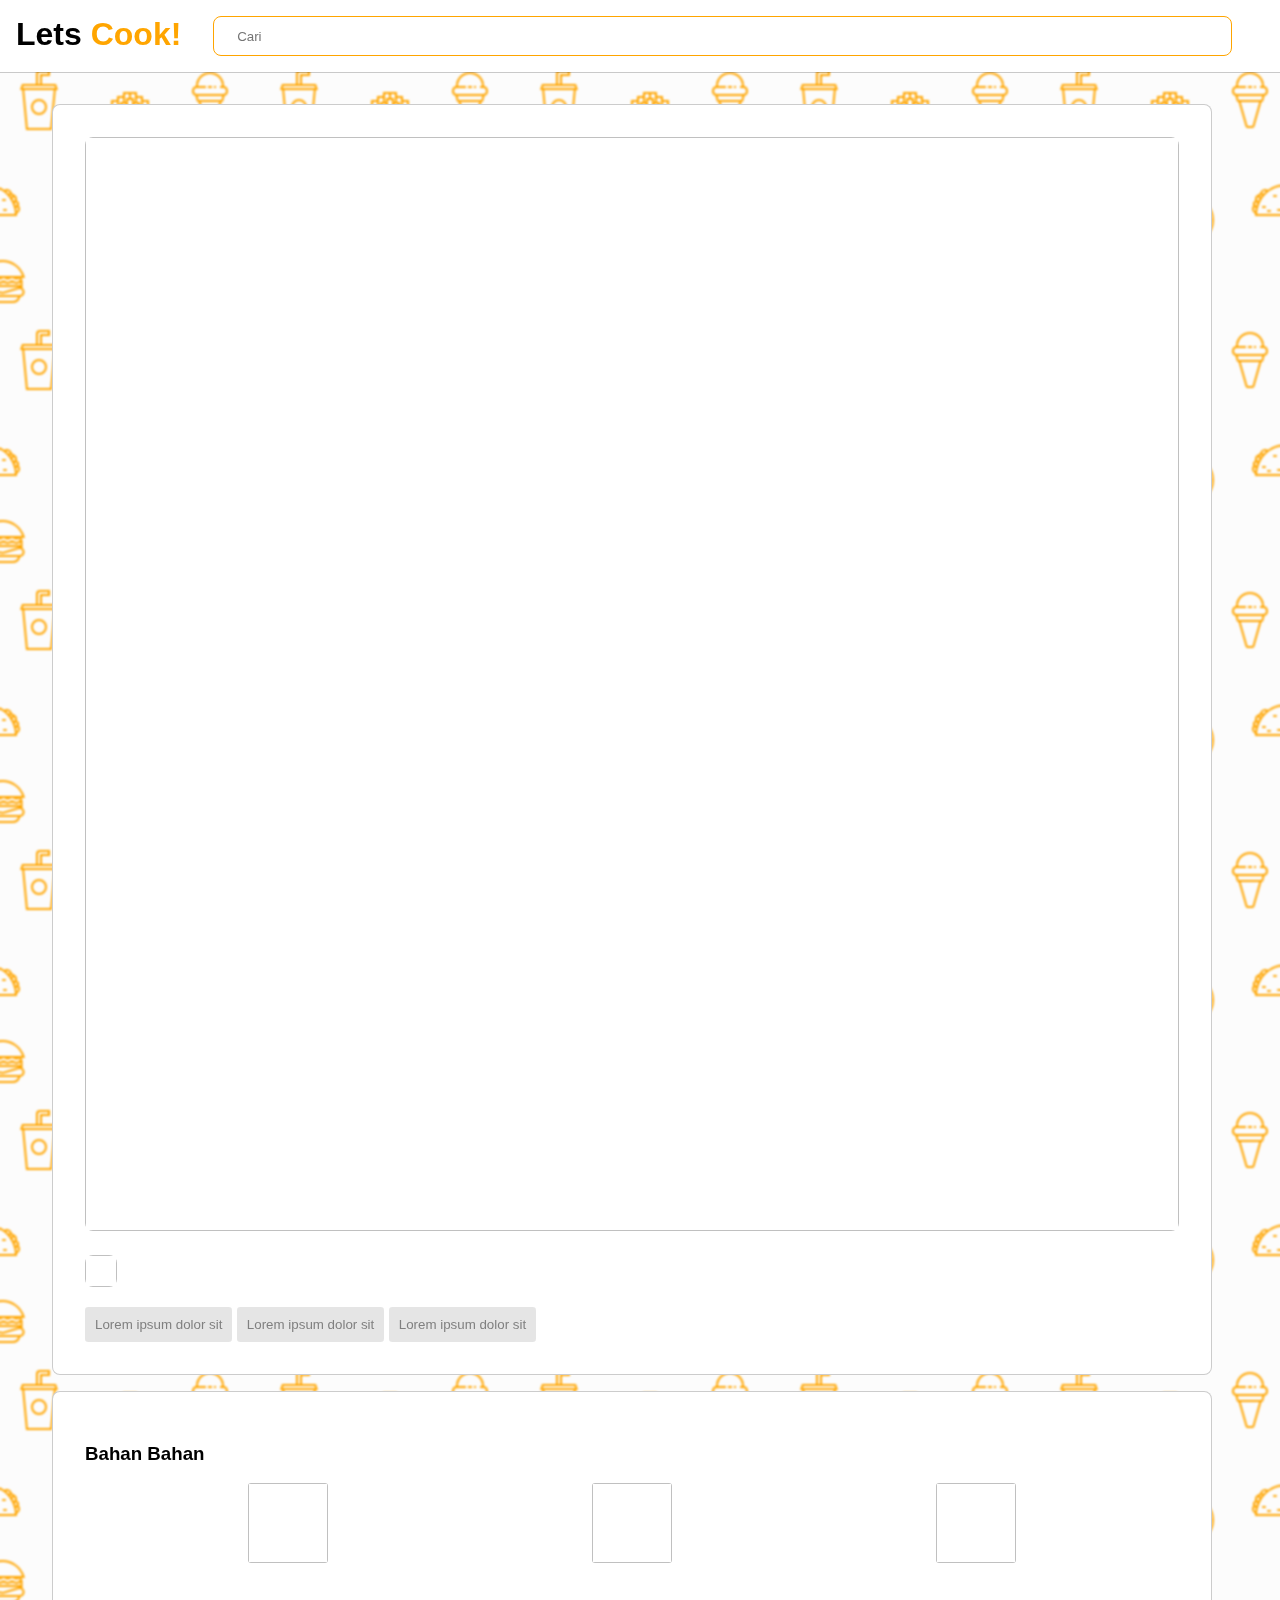
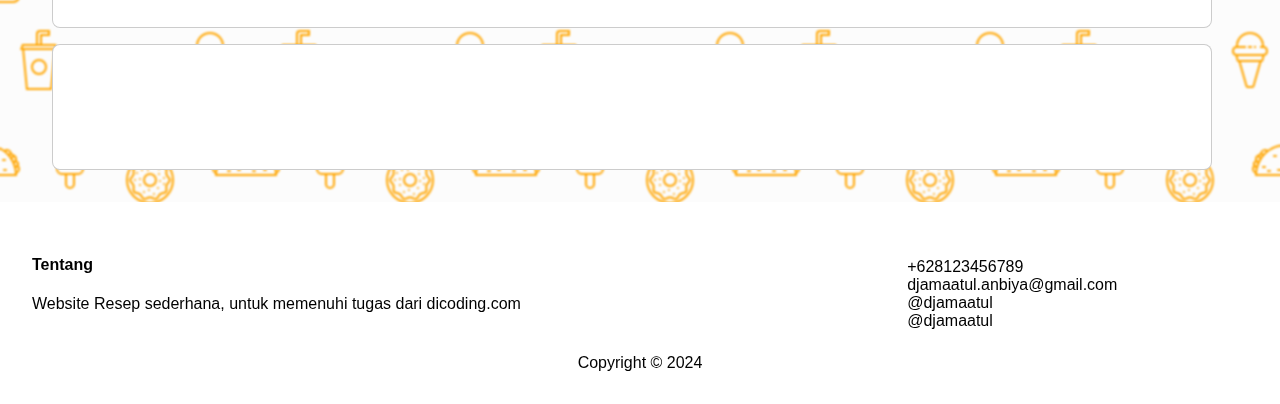
==== pages/detail.html @ 771d3e28 "initial commit" ====
<!DOCTYPE html>
<html lang="en">
<head>
	<meta charset="UTF-8">
	<meta name="viewport" content="width=device-width, initial-scale=1.0">
	<link rel="stylesheet" href="/assets/css/styles.css">
	<link rel="stylesheet" href="/assets/css/detail.css">
	<script src="/assets/js/detail.js" defer></script>
	<script src="/assets/js/generateNumber.js" defer></script>
	<script src="/assets/js/collapse.js" defer></script>
	<script src="/assets/js/search.js" defer></script>
	<script src="/assets/js/getProfile.js" defer></script>
	<script src="/assets/js/getReferences.js" defer></script>
	<link rel="stylesheet" href="https://cdnjs.cloudflare.com/ajax/libs/font-awesome/6.5.1/css/all.min.css" integrity="sha512-DTOQO9RWCH3ppGqcWaEA1BIZOC6xxalwEsw9c2QQeAIftl+Vegovlnee1c9QX4TctnWMn13TZye+giMm8e2LwA==" crossorigin="anonymous" referrerpolicy="no-referrer" />
	<title>Document</title>
</head>
<body>
	<header class="header">
		<a href="/"><h1>Lets <span>Cook!</span></h1></a>
		<div class="search flex-1">
			<button>
				<i class="fa-solid fa-magnifying-glass"></i>
			</button>
			<input type="text" placeholder="Cari" id="search" onkeypress="handleSearch(this,event)">
		</div>
		<button class="icon-button" id="header-button">
			<i class="fa-solid fa-burger"></i>
		</button>
	</header>
	<main>
		<div id="content">
			<article>
				<section class="article-title">
					<img class="skeleton" style="width: 100%; aspect-ratio: 1/1" ></img>
					<div style="display: flex; align-items: center; gap: .5rem">
						<img class="skeleton" style="height: 2rem; width: 2rem;">
						<h2 class="skeleton" style="flex: 1;height: 2rem; display: inline-block;"></h2>
					</div>
					<div>
						<button type="button" class="tag skeleton">Lorem ipsum dolor sit</button>
						<button type="button" class="tag skeleton">Lorem ipsum dolor sit</button>
						<button type="button" class="tag skeleton">Lorem ipsum dolor sit</button>
					</div>
				</section>
				<section class="article-gradients">
					<h3>Bahan Bahan</h3>
					<div>
						<div class="gradient">
							<img class="skeleton" />
							<span class="skeleton" style="display: inline-block; height: 1rem;width: 4rem;"> </span>
						</div>
						<div class="gradient">
							<img class="skeleton" />
							<span class="skeleton" style="display: inline-block; height: 1rem;width: 4rem;"> </span>
						</div>
						<div class="gradient">
							<img class="skeleton" />
							<span class="skeleton" style="display: inline-block; height: 1rem;width: 4rem;"> </span>
						</div>
					</div>
				</section>
				<section class="article-intruction">
					<span class="skeleton" style="display: inline-block; height: 1rem;width: 100%;"></span>
					<span class="skeleton" style="display: inline-block; height: 1rem;width: 90%;"></span>
					<span class="skeleton" style="display: inline-block; height: 1rem;width: 80%;"></span>
				</section>
			</article>
		</div>
		<aside>
			<section id="categories-section">
				<h4>Pencarian berdasarkan Kategori </h4>
				<div id="categories">
					<a href="#" class="tag skeleton" style="color: transparent">Beef</a>
					<a href="#" class="tag skeleton" style="color: transparent">Breakfast</a>
					<a href="#" class="tag skeleton" style="color: transparent">Chicken</a>
					<a href="#" class="tag skeleton" style="color: transparent">Dessert</a>
					<a href="#" class="tag skeleton" style="color: transparent">Chicken</a>
					<a href="#" class="tag skeleton" style="color: transparent">Dessert</a>
				</div>
			</section>
			<section id="areas-section" class="collapse-container">
				<h4 class="collapse">Pencarian berdasarkan Negara <i class="fa-solid fa-chevron-down"></i></h4>
				<div id="areas">
					<a href="#" class="tag skeleton" style="color: transparent">Beef</a>
					<a href="#" class="tag skeleton" style="color: transparent">Breakfast</a>
					<a href="#" class="tag skeleton" style="color: transparent">Chicken</a>
					<a href="#" class="tag skeleton" style="color: transparent">Dessert</a>
					<a href="#" class="tag skeleton" style="color: transparent">Chicken</a>
					<a href="#" class="tag skeleton" style="color: transparent">Dessert</a>
				</div>
			</section>
			<section id="profile-section" class="aside-section">
				<h4 style="align-self: start">Profile</h4>
			</section>
		</aside>
	</main>
	<footer>
		<div class="contact">
			<div>
				<h4>Tentang</h4>
			<p>Website Resep sederhana, untuk memenuhi tugas dari dicoding.com</p>
			</div>
			<ul>
				<li><i class="fa-solid fa-phone"></i>+628123456789</li>
				<li><i class="fa-solid fa-envelope"></i>djamaatul.anbiya@gmail.com</li>
				<li><i class="fa-brands fa-twitter"></i>@djamaatul</li>
				<li><i class="fa-brands fa-github"></i>@djamaatul</li>
			</ul>
		</div>
		<span>Copyright &copy; 2024</span>
	</footer>
</body>
</html>
---- assets/css/styles.css ----
* {
	box-sizing: border-box;
	transition-duration: 150ms 
	color: rgba(74, 74, 74);
}

body {
	padding: 0px;
	margin: 0px;
	font-family: sans-serif;
	background-image: url('/assets/img/background-pattern.svg');
	background-color: rgba(0,0,0,.01);
	backdrop-filter: blur(1px)
}

main {
	padding: 2rem;
	max-width: 1240px;
	min-height: 100vh;
	margin: 0px auto;
	display: flex;
	align-items: start;
	gap: 1rem;
	justify-content: right
}

a {
	text-decoration: none;
	color: unset
}

a:visited {
	color: initial;
	line-height: 0px
}

button > i {
	font-size: 2em;
}

button {
	background-color: unset;
	border: unset;
	cursor: pointer;
	padding: 0px;
}

button:hover{
	background-color: rgba(0,0,0,0.2)
}

.icon-button:hover {
	color: orange;
	background-color: transparent;
}

.header {
	z-index: 99;
	display: flex;
	padding: 1rem;
	gap: 2rem;
	justify-content: between;
	background-color: white;
	position: sticky;
	top: 0px;
	box-shadow: 0px 1px 0px rgba(0,0,0,.2)
}

.header > a > h1 {
	font-size: 2em;
	margin: 0px;
}

.header > a > h1 > span {
	color: orange;
}

.search {
	border: 1px solid orange;
	border-radius: .5rem;
	display: flex;
	align-items: center;
	gap: 0.5rem;
	padding-left: 0.8rem;
	padding-right: 0.8rem;
	min-height: 2.5rem
}

.search > button {
	font-size: 0.5em;
}

.search > input {
	border: 0px;
	caret-color: orange;
	width: 100%;
}

.search > input:focus {
	outline: 0px;
}

#content {
	flex-basis:70%;
}

#cards {
	display: flex;
	flex-wrap: wrap;
	gap: 1rem
}

.card {
	flex: 49%;
	overflow: hidden;
	height: 8rem;
	background-color: white;
	border-radius: .5rem;
	display: flex;
	min-width: 300px;
	cursor: pointer;
	transition-duration: 200ms;
	border: .1px solid rgba(0,0,0,.2)
}

.card:hover {
	box-shadow: 0px 0px .5rem rgba(0,0,0,0.3);
	transform: scale(1.1);
}

.card .description {
	flex: 1;
	margin: 1rem;
	overflow: hidden;
	display: flex;
	flex-direction: column;
	gap: .5rem;
}

.card .intructions {
	font-size: .8em;
}

.description .gradients {
	display: flex;
	gap: .5rem
}

.card .description h4 {
	margin: 0px
}

aside {
	order: 1;
	flex-basis: 30%;
	display: flex;
	flex-direction: column;
	gap: 1rem;
	transition-duration: 300ms;
	overflow: hidden;
	maxHeight: 200vh
}

aside section{
	background: white
}

aside section > h4{
	margin: 0px
}

aside #categories {
	margin-top: 1rem
}

aside .search {
	min-height: 2rem
}

.flex-1 {
	flex: 1;
}

footer {
	padding: 2rem;
	background-color: white;
	display: flex;
	flex-direction: column
}

footer .contact{
	display: flex;
}

footer div{
	flex: 1
}

footer ul {
	padding: .5rem;
	list-style-type: none;
	flex-basis: 30%
}

footer ul li i {
	padding-right: 1rem;
	padding-bottom: .3rem;
	padding-top: .3rem;
}

footer span {
	align-self: center
}

.tags {
	display: flex;
	gap: .5rem
}

.tag {
	display: inline-block;
	color: grey;
	background-color: rgba(0,0,0,0.1);
	border-radius: .5rem;
	padding: .5rem;
	border: 2px solid transparent;
	transition-duration: 100ms
}

.tag:hover{
	transform: scale(1.1)
}

.tag:active{
	transform: scale(0.9)
}

aside > section{
	padding: 2rem;
	border-radius: .5rem;
	border: 1px solid rgba(0,0,0,0.1)
}

aside > section > div {
	display: flex;
	flex-wrap: wrap;
	gap: .4rem
}

.collapse-container div{
	max-height: 0rem;
	overflow-y: hidden;
	transition-duration: 300ms;
}

.collapse-container h4{
	cursor: pointer
}

#pagination {
	display: none;
	padding: 3rem;
	justify-content: center;
	gap: 2rem;
}

#pagination button:hover{
	background-color: transparent
}

#pagination > button{
	color: orange;
	cursor: pointer
}

#pagination button:disabled{
	color: grey;
	cursor: not-allowed
}

.pages {
	display: flex;
	gap: .5rem
}

#pagination .page{
	display: inline-block;
	padding: .5rem .8rem ;
	border: 1px solid rgba(0,0,0,0.1);
	cursor: default
}

#pagination .page.page-active{
	background-color: orange;
	color: white;
	border: none
}

.skeleton {
	display: inline-block;
	border-radius: .2rem;
	animation-name: fade;
	animation-duration: 1s;
	animation-iteration-count: infinite;
	animation-timing-function: linear
}

@keyframes fade {
	0% {
		background-color: rgba(0,0,0,.1)
	}
	50% {
		background-color: white;
	}
	100% {
		background-color: rgba(0,0,0,.1)
	}
}


.flag {
	display: flex;
	align-items: center;
	gap: .5rem
}

.flag span {
	color: white
}

.flag img {
	width: 2rem
}

@media screen and	(max-width: 1024px){
	main {
		flex-direction: column;
		align-items: stretch;
		padding: 1rem
	}
	#content {
		order: 2;
	}
	footer .contact{
		flex-direction: column
	}
	aside {
		max-height: 0px;
		flex-wrap: wrap;
	}
	.header {
		justify-content: between;
		flex-wrap: wrap;
		align-items: center;
		gap: 1rem
	}
	header a {
		order: 1;
	}
	header #header-button {
		order: 2;
		flex: 1;
		display: flex;
		justify-content: end
	}
	header .search {
		order: 3;
		justify-self: stretch;
		min-width: 10rem
	}
}

#profile-section {
	display: flex;
	flex-direction: column;
	align-items: center;
	gap: .5rem;
}

#profile-section img{
	border-radius: 50%;
	width: 8rem;
	aspec-ratio: 1/1
}

#cards-icons{
	display: flex;
	flex-wrap: wrap;
	gap: 1rem;
}

.card-icon{
	flex-basis: 30%;
	background-color:white;
	border-radius: .5rem;
	display: flex;
	flex-direction: column;
	align-items: center;
	transition-duration: 200ms;
	overflow: hidden;
	border: .1px solid rgba(0,0,0,.2)
}

.card-icon:hover{
	transform: scale(1.1)
}

.card-icon h4{
	text-align: center
}

.card-icon img{
	width: 100%
}

#content article{
	display: flex;
	gap: 1rem;
	flex-direction: column
}

#content article section{
	background-color: white;
	border: .1px solid rgba(0,0,0,.2);
	border-radius: .5rem;
	padding: 2rem
}

article img {
	width: 100%;
	object-fit: cover
}
---- assets/css/detail.css ----
.article-title img {
	border-radius: .5rem
}

.article-title h2 {
	border-radius: .5rem;
	display: flex;
	gap: .5rem;
	align-items:center
}

.article-title h2 img {
	width: 2rem;
	aspec-ratio: 1/6;
	padding-top: 2px
}

.article-gradients div {
	display: flex;
	flex-wrap: wrap;
	gap: 1rem;
	justify-content: center
}

.gradient {
	display: flex;
	flex-direction: column;
	flex-basis: 30%;
	align-items: center
}

.gradient img {
	width: 5rem;
	aspect-ratio: 1/1
}

.article-intruction p {
	text-align: justify;
	text-indent: 2rem;
	line-height: 2rem
}
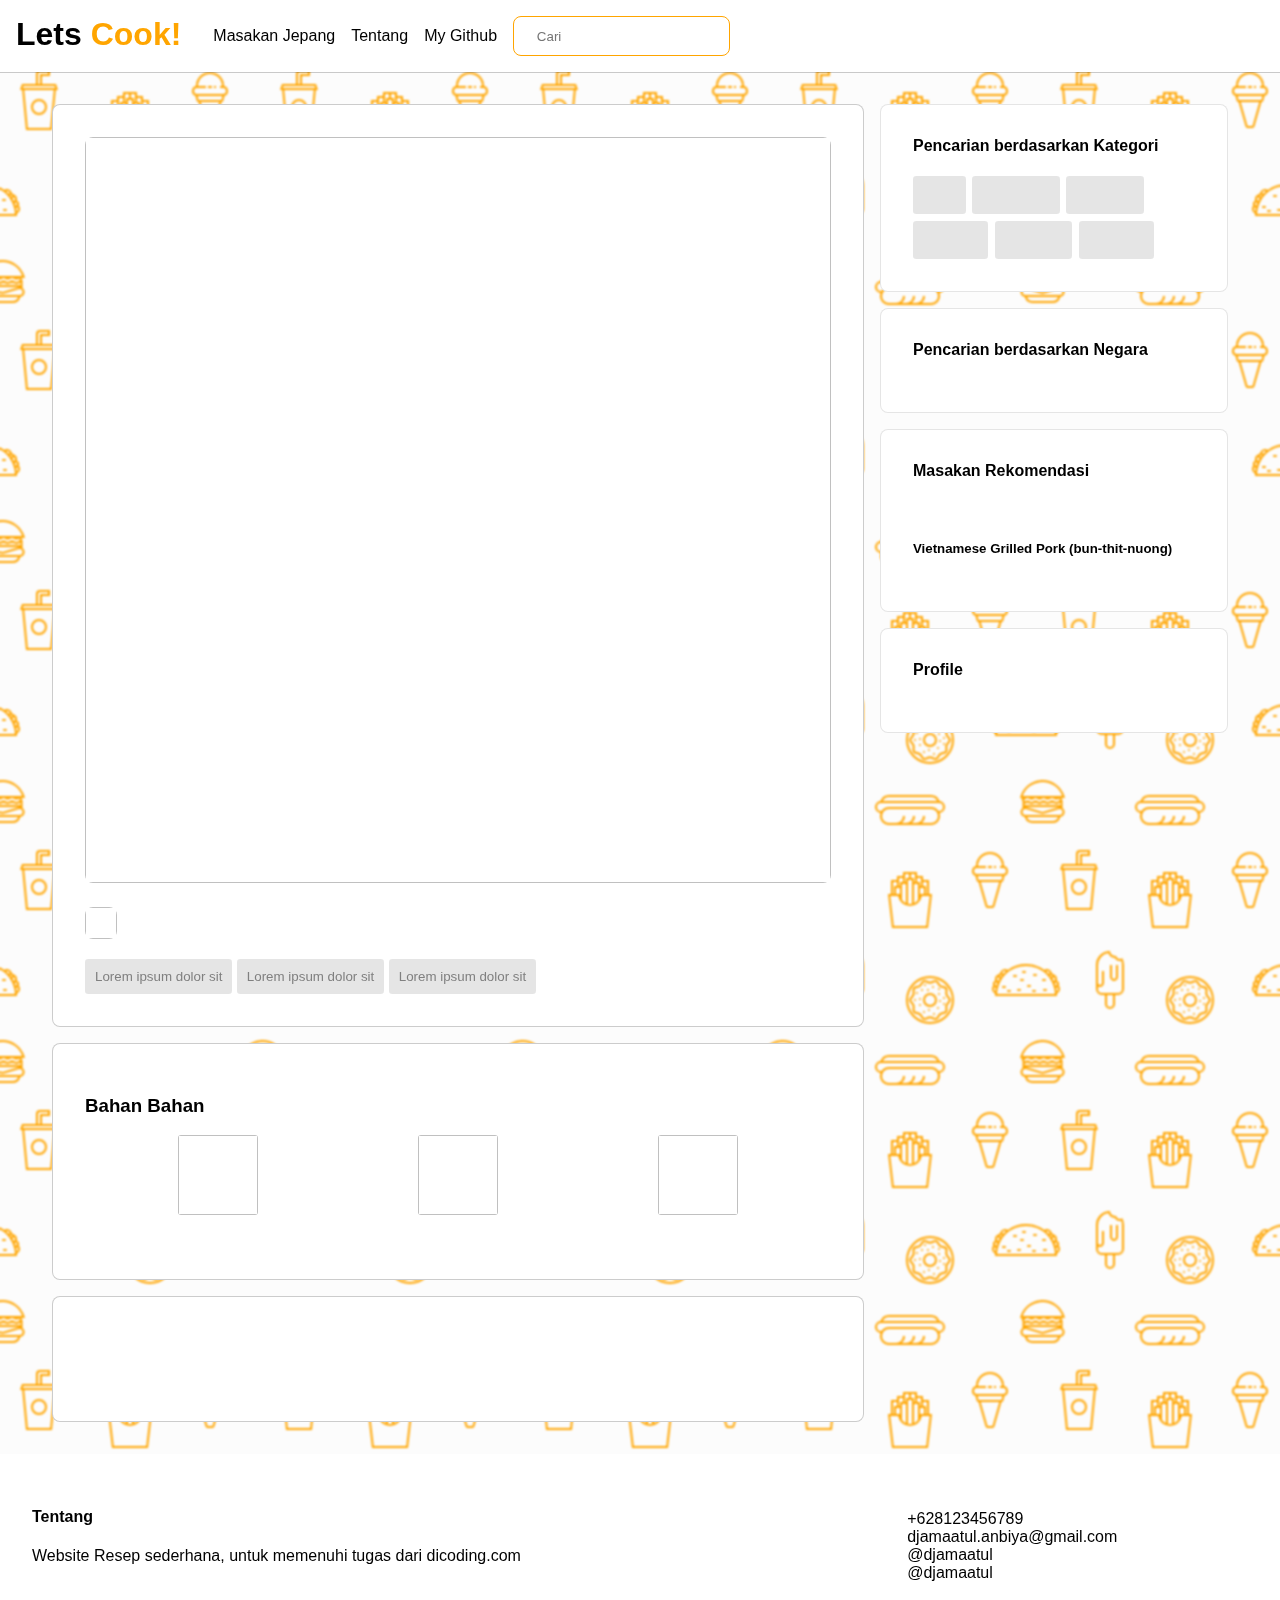
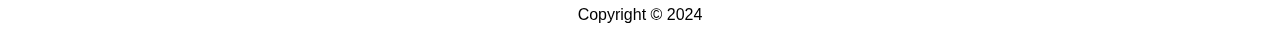
==== commit 20dc9ef1: "update: add navigation on header, add random food on aside section" ====
--- a/pages/detail.html
+++ b/pages/detail.html
@@ -3,26 +3,34 @@
 <head>
 	<meta charset="UTF-8">
 	<meta name="viewport" content="width=device-width, initial-scale=1.0">
-	<link rel="stylesheet" href="/assets/css/styles.css">
-	<link rel="stylesheet" href="/assets/css/detail.css">
-	<script src="/assets/js/detail.js" defer></script>
-	<script src="/assets/js/generateNumber.js" defer></script>
-	<script src="/assets/js/collapse.js" defer></script>
-	<script src="/assets/js/search.js" defer></script>
-	<script src="/assets/js/getProfile.js" defer></script>
-	<script src="/assets/js/getReferences.js" defer></script>
+	<link rel="stylesheet" href="../assets/css/styles.css">
+	<link rel="stylesheet" href="../assets/css/detail.css">
+	<script src="../assets/js/detail.js" defer></script>
+	<script src="../assets/js/generateNumber.js" defer></script>
+	<script src="../assets/js/collapse.js" defer></script>
+	<script src="../assets/js/search.js" defer></script>
+	<script src="../assets/js/getProfile.js" defer></script>
+	<script src="../assets/js/getReferences.js" defer></script>
+	<script src="../assets/data/flags.js" defer></script>
 	<link rel="stylesheet" href="https://cdnjs.cloudflare.com/ajax/libs/font-awesome/6.5.1/css/all.min.css" integrity="sha512-DTOQO9RWCH3ppGqcWaEA1BIZOC6xxalwEsw9c2QQeAIftl+Vegovlnee1c9QX4TctnWMn13TZye+giMm8e2LwA==" crossorigin="anonymous" referrerpolicy="no-referrer" />
 	<title>Document</title>
 </head>
 <body>
 	<header class="header">
-		<a href="/"><h1>Lets <span>Cook!</span></h1></a>
-		<div class="search flex-1">
-			<button>
-				<i class="fa-solid fa-magnifying-glass"></i>
-			</button>
-			<input type="text" placeholder="Cari" id="search" onkeypress="handleSearch(this,event)">
-		</div>
+		<h1 id="title"><a href="../index.html">Lets <span>Cook!</span></a></h1>
+		<nav class="flex-1">
+			<ul>
+				<li><a href="./pages/filter.html?a=Japanese">Masakan Jepang</a></li>
+				<li><a href="#footer">Tentang</a></li>
+				<li><a href="https://github.com/djamaatul">My Github</a></li>
+				<li class="search">
+					<button>
+						<i class="fa-solid fa-magnifying-glass"></i>
+					</button>
+					<input type="text" placeholder="Cari" id="search" onkeypress="handleSearch(this,event)" onfocus="handleFocus(this)" onblur="handleBlur(this)">
+				</li>
+			</ul>
+		</nav>
 		<button class="icon-button" id="header-button">
 			<i class="fa-solid fa-burger"></i>
 		</button>
@@ -89,12 +97,17 @@
 					<a href="#" class="tag skeleton" style="color: transparent">Dessert</a>
 				</div>
 			</section>
+			<section id="random-section">
+				<h4>Masakan Rekomendasi</h4>
+				<img src="https://www.themealdb.com/images/media/meals/qqwypw1504642429.jpg" alt="" width="100%">
+				<a href="./pages/detail.html?i=52828"><h5>Vietnamese Grilled Pork (bun-thit-nuong)</h5></a>
+			</section>
 			<section id="profile-section" class="aside-section">
 				<h4 style="align-self: start">Profile</h4>
 			</section>
 		</aside>
 	</main>
-	<footer>
+	<footer id="footer">
 		<div class="contact">
 			<div>
 				<h4>Tentang</h4>
--- a/assets/css/styles.css
+++ b/assets/css/styles.css
@@ -8,7 +8,7 @@
 	padding: 0px;
 	margin: 0px;
 	font-family: sans-serif;
-	background-image: url('/assets/img/background-pattern.svg');
+	background-image: url('../img/background-pattern.svg');
 	background-color: rgba(0,0,0,.01);
 	backdrop-filter: blur(1px)
 }
@@ -63,15 +63,16 @@
 	background-color: white;
 	position: sticky;
 	top: 0px;
-	box-shadow: 0px 1px 0px rgba(0,0,0,.2)
-}
-
-.header > a > h1 {
+	box-shadow: 0px 1px 0px rgba(0,0,0,.2);
+	position: relative
+}
+
+#title {
 	font-size: 2em;
 	margin: 0px;
 }
 
-.header > a > h1 > span {
+#title span {
 	color: orange;
 }
 
@@ -165,12 +166,8 @@
 	background: white
 }
 
-aside section > h4{
-	margin: 0px
-}
-
-aside #categories {
-	margin-top: 1rem
+aside section > h4 {
+	margin-top: 0px;
 }
 
 aside .search {
@@ -336,10 +333,11 @@
 	main {
 		flex-direction: column;
 		align-items: stretch;
-		padding: 1rem
+		padding: 0px
 	}
 	#content {
 		order: 2;
+		padding: 1rem
 	}
 	footer .contact{
 		flex-direction: column
@@ -347,6 +345,12 @@
 	aside {
 		max-height: 0px;
 		flex-wrap: wrap;
+		background-color: white;
+	}
+	aside section {
+		border: none;
+		border-radius: 0px;
+		border-bottom: 1px solid rgba(0,0,0,0.1)
 	}
 	.header {
 		justify-content: between;
@@ -363,10 +367,19 @@
 		display: flex;
 		justify-content: end
 	}
-	header .search {
+	header nav {
 		order: 3;
 		justify-self: stretch;
 		min-width: 10rem
+	}
+	nav ul li:nth-child(1){
+		display:none
+	}
+	nav ul li:nth-child(2){
+		display:none
+	}
+	.search{
+		flex: 1;
 	}
 }
 
@@ -429,4 +442,26 @@
 article img {
 	width: 100%;
 	object-fit: cover
+}
+
+li {
+	list-style-type: none;
+	transition-duration: 500ms
+}
+
+header nav ul{
+	display: flex;
+	align-items: center;
+	gap: 1rem;
+	margin: 0px;
+	padding: 0px
+}
+
+header nav ul a:hover{
+	color: orange
+}
+
+#random-section a:hover{
+	color: orange;
+	margin-bottom:0px
 }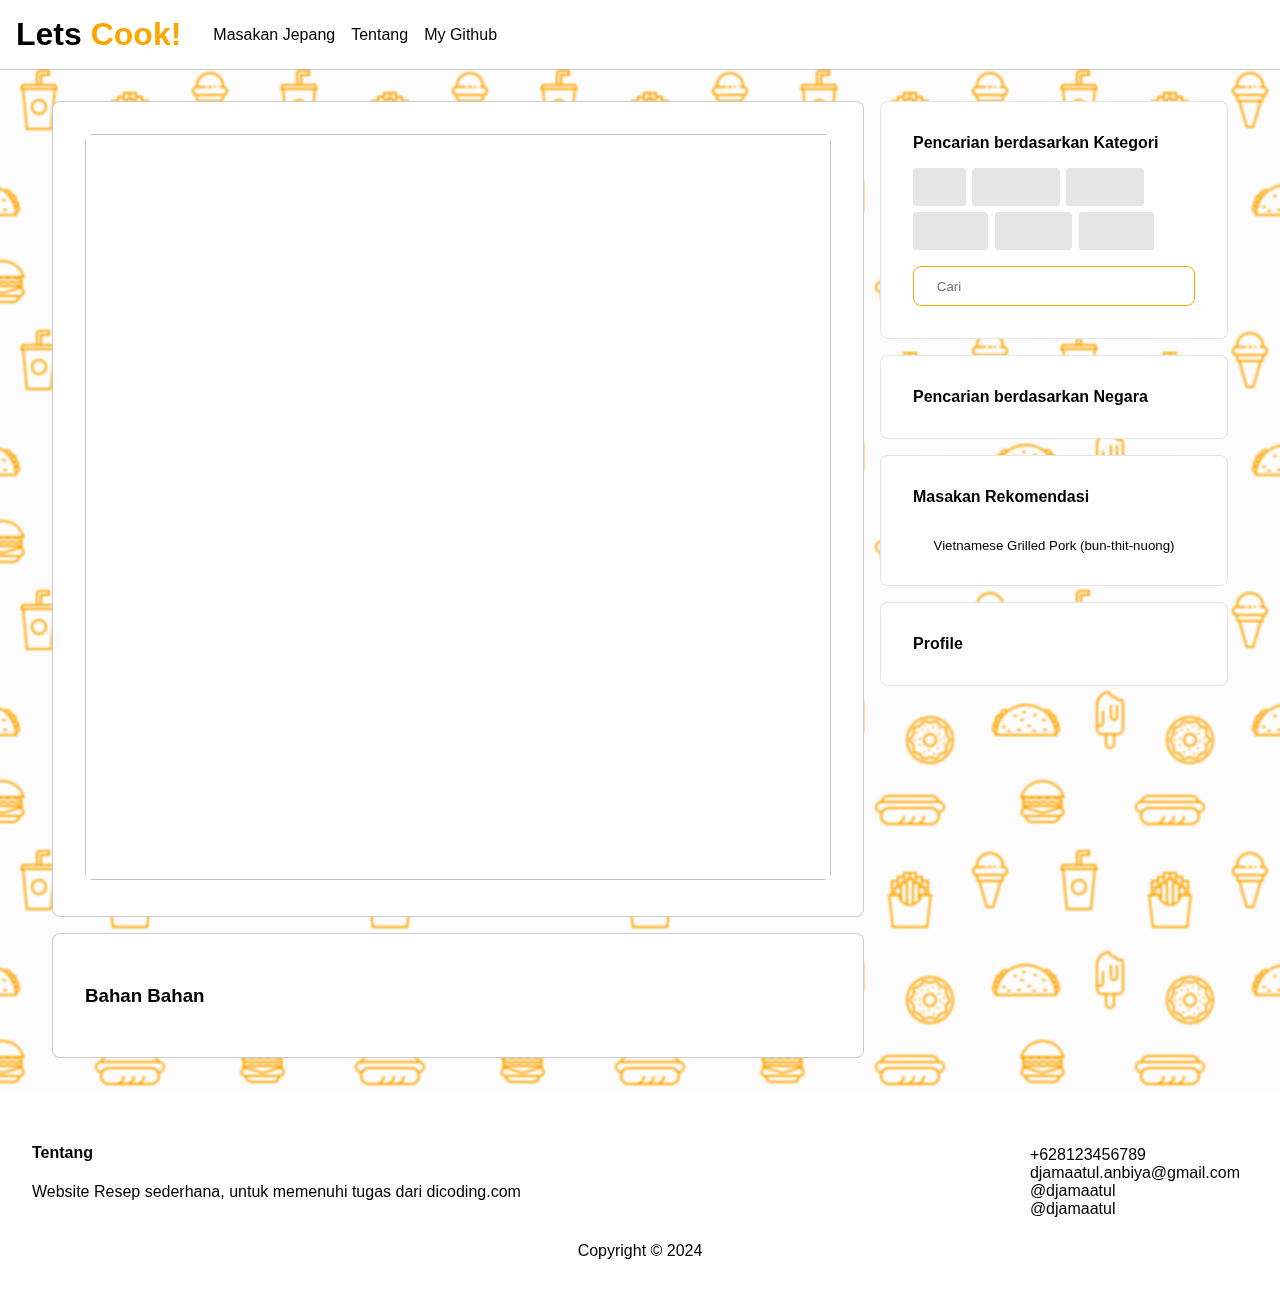
==== commit 8b6dfdd0: "update index: add article element, change generic elemnt to semantic" ====
--- a/pages/detail.html
+++ b/pages/detail.html
@@ -20,15 +20,9 @@
 		<h1 id="title"><a href="../index.html">Lets <span>Cook!</span></a></h1>
 		<nav class="flex-1">
 			<ul>
-				<li><a href="./pages/filter.html?a=Japanese">Masakan Jepang</a></li>
+				<li><a href="../pages/filter.html?a=Japanese">Masakan Jepang</a></li>
 				<li><a href="#footer">Tentang</a></li>
 				<li><a href="https://github.com/djamaatul">My Github</a></li>
-				<li class="search">
-					<button>
-						<i class="fa-solid fa-magnifying-glass"></i>
-					</button>
-					<input type="text" placeholder="Cari" id="search" onkeypress="handleSearch(this,event)" onfocus="handleFocus(this)" onblur="handleBlur(this)">
-				</li>
 			</ul>
 		</nav>
 		<button class="icon-button" id="header-button">
@@ -40,62 +34,45 @@
 			<article>
 				<section class="article-title">
 					<img class="skeleton" style="width: 100%; aspect-ratio: 1/1" ></img>
-					<div style="display: flex; align-items: center; gap: .5rem">
-						<img class="skeleton" style="height: 2rem; width: 2rem;">
-						<h2 class="skeleton" style="flex: 1;height: 2rem; display: inline-block;"></h2>
-					</div>
-					<div>
-						<button type="button" class="tag skeleton">Lorem ipsum dolor sit</button>
-						<button type="button" class="tag skeleton">Lorem ipsum dolor sit</button>
-						<button type="button" class="tag skeleton">Lorem ipsum dolor sit</button>
-					</div>
 				</section>
 				<section class="article-gradients">
 					<h3>Bahan Bahan</h3>
-					<div>
-						<div class="gradient">
-							<img class="skeleton" />
-							<span class="skeleton" style="display: inline-block; height: 1rem;width: 4rem;"> </span>
-						</div>
-						<div class="gradient">
-							<img class="skeleton" />
-							<span class="skeleton" style="display: inline-block; height: 1rem;width: 4rem;"> </span>
-						</div>
-						<div class="gradient">
-							<img class="skeleton" />
-							<span class="skeleton" style="display: inline-block; height: 1rem;width: 4rem;"> </span>
-						</div>
-					</div>
 				</section>
-				<section class="article-intruction">
-					<span class="skeleton" style="display: inline-block; height: 1rem;width: 100%;"></span>
-					<span class="skeleton" style="display: inline-block; height: 1rem;width: 90%;"></span>
-					<span class="skeleton" style="display: inline-block; height: 1rem;width: 80%;"></span>
+				<section id="pagination" >
+					<button type="button" id="prev" disabled>Sebelumnya</button>
+					<span id="page"></span>
+					<button type="button" id="next">Selanjutnya</button>
 				</section>
 			</article>
 		</div>
 		<aside>
 			<section id="categories-section">
 				<h4>Pencarian berdasarkan Kategori </h4>
-				<div id="categories">
+				<figure id="categories">
 					<a href="#" class="tag skeleton" style="color: transparent">Beef</a>
 					<a href="#" class="tag skeleton" style="color: transparent">Breakfast</a>
 					<a href="#" class="tag skeleton" style="color: transparent">Chicken</a>
 					<a href="#" class="tag skeleton" style="color: transparent">Dessert</a>
 					<a href="#" class="tag skeleton" style="color: transparent">Chicken</a>
 					<a href="#" class="tag skeleton" style="color: transparent">Dessert</a>
-				</div>
+				</figure>
+				<figure class="search">
+					<button>
+						<i class="fa-solid fa-magnifying-glass"></i>
+					</button>
+					<input type="text" placeholder="Cari" id="search" onkeypress="handleSearch(this,event)" onfocus="handleFocus(this)" onblur="handleBlur(this)">
+				</figure>
 			</section>
 			<section id="areas-section" class="collapse-container">
 				<h4 class="collapse">Pencarian berdasarkan Negara <i class="fa-solid fa-chevron-down"></i></h4>
-				<div id="areas">
+				<figure id="areas">
 					<a href="#" class="tag skeleton" style="color: transparent">Beef</a>
 					<a href="#" class="tag skeleton" style="color: transparent">Breakfast</a>
 					<a href="#" class="tag skeleton" style="color: transparent">Chicken</a>
 					<a href="#" class="tag skeleton" style="color: transparent">Dessert</a>
 					<a href="#" class="tag skeleton" style="color: transparent">Chicken</a>
 					<a href="#" class="tag skeleton" style="color: transparent">Dessert</a>
-				</div>
+				</figure>
 			</section>
 			<section id="random-section">
 				<h4>Masakan Rekomendasi</h4>
@@ -108,18 +85,20 @@
 		</aside>
 	</main>
 	<footer id="footer">
-		<div class="contact">
-			<div>
+		<section class="contact">
+			<figure>
 				<h4>Tentang</h4>
-			<p>Website Resep sederhana, untuk memenuhi tugas dari dicoding.com</p>
-			</div>
-			<ul>
-				<li><i class="fa-solid fa-phone"></i>+628123456789</li>
-				<li><i class="fa-solid fa-envelope"></i>djamaatul.anbiya@gmail.com</li>
-				<li><i class="fa-brands fa-twitter"></i>@djamaatul</li>
-				<li><i class="fa-brands fa-github"></i>@djamaatul</li>
-			</ul>
-		</div>
+				<p>Website Resep sederhana, untuk memenuhi tugas dari dicoding.com</p>
+			</figure>
+			<nav>
+				<ul>
+					<li><i class="fa-solid fa-phone"></i>+628123456789</li>
+					<li><i class="fa-solid fa-envelope"></i>djamaatul.anbiya@gmail.com</li>
+					<li><i class="fa-brands fa-twitter"></i>@djamaatul</li>
+					<li><i class="fa-brands fa-github"></i>@djamaatul</li>
+				</ul>
+			</nav>
+		</section>
 		<span>Copyright &copy; 2024</span>
 	</footer>
 </body>
--- a/assets/css/styles.css
+++ b/assets/css/styles.css
@@ -105,6 +105,10 @@
 	flex-basis:70%;
 }
 
+#content article {
+	display: flex
+}
+
 #cards {
 	display: flex;
 	flex-wrap: wrap;
@@ -163,15 +167,14 @@
 }
 
 aside section{
-	background: white
+	background: white;
+	display: flex;
+	flex-direction: column;
+	gap: 1rem
 }
 
 aside section > h4 {
-	margin-top: 0px;
-}
-
-aside .search {
-	min-height: 2rem
+	margin: 0px;
 }
 
 .flex-1 {
@@ -189,7 +192,7 @@
 	display: flex;
 }
 
-footer div{
+footer figure{
 	flex: 1
 }
 
@@ -238,13 +241,17 @@
 	border: 1px solid rgba(0,0,0,0.1)
 }
 
-aside > section > div {
+aside #categories, #areas {
 	display: flex;
 	flex-wrap: wrap;
 	gap: .4rem
 }
 
-.collapse-container div{
+.collapse-container {
+	display: block
+}
+
+.collapse-container figure {
 	max-height: 0rem;
 	overflow-y: hidden;
 	transition-duration: 300ms;
@@ -367,20 +374,23 @@
 		display: flex;
 		justify-content: end
 	}
-	header nav {
-		order: 3;
-		justify-self: stretch;
-		min-width: 10rem
-	}
 	nav ul li:nth-child(1){
 		display:none
 	}
 	nav ul li:nth-child(2){
 		display:none
 	}
+	nav ul li:nth-child(3){
+		display:none
+	}
 	.search{
 		flex: 1;
 	}
+}
+
+header nav {
+	align-items:center;
+	display: flex;
 }
 
 #profile-section {
@@ -400,6 +410,11 @@
 	display: flex;
 	flex-wrap: wrap;
 	gap: 1rem;
+}
+
+#content article section#cards {
+	padding: 0px;
+	background-color: transparent
 }
 
 .card-icon{
@@ -439,6 +454,14 @@
 	padding: 2rem
 }
 
+.card img {
+	width: auto
+}
+
+#pagination {
+	background-color: white
+}
+
 article img {
 	width: 100%;
 	object-fit: cover
@@ -464,4 +487,14 @@
 #random-section a:hover{
 	color: orange;
 	margin-bottom:0px
+}
+
+#random-section h5 {
+	margin: 0px;
+	text-align: center;
+	font-weight: lighter
+}
+
+figure {
+	margin: 0px
 }--- a/assets/css/detail.css
+++ b/assets/css/detail.css
@@ -15,7 +15,7 @@
 	padding-top: 2px
 }
 
-.article-gradients div {
+.article-gradients figure {
 	display: flex;
 	flex-wrap: wrap;
 	gap: 1rem;
